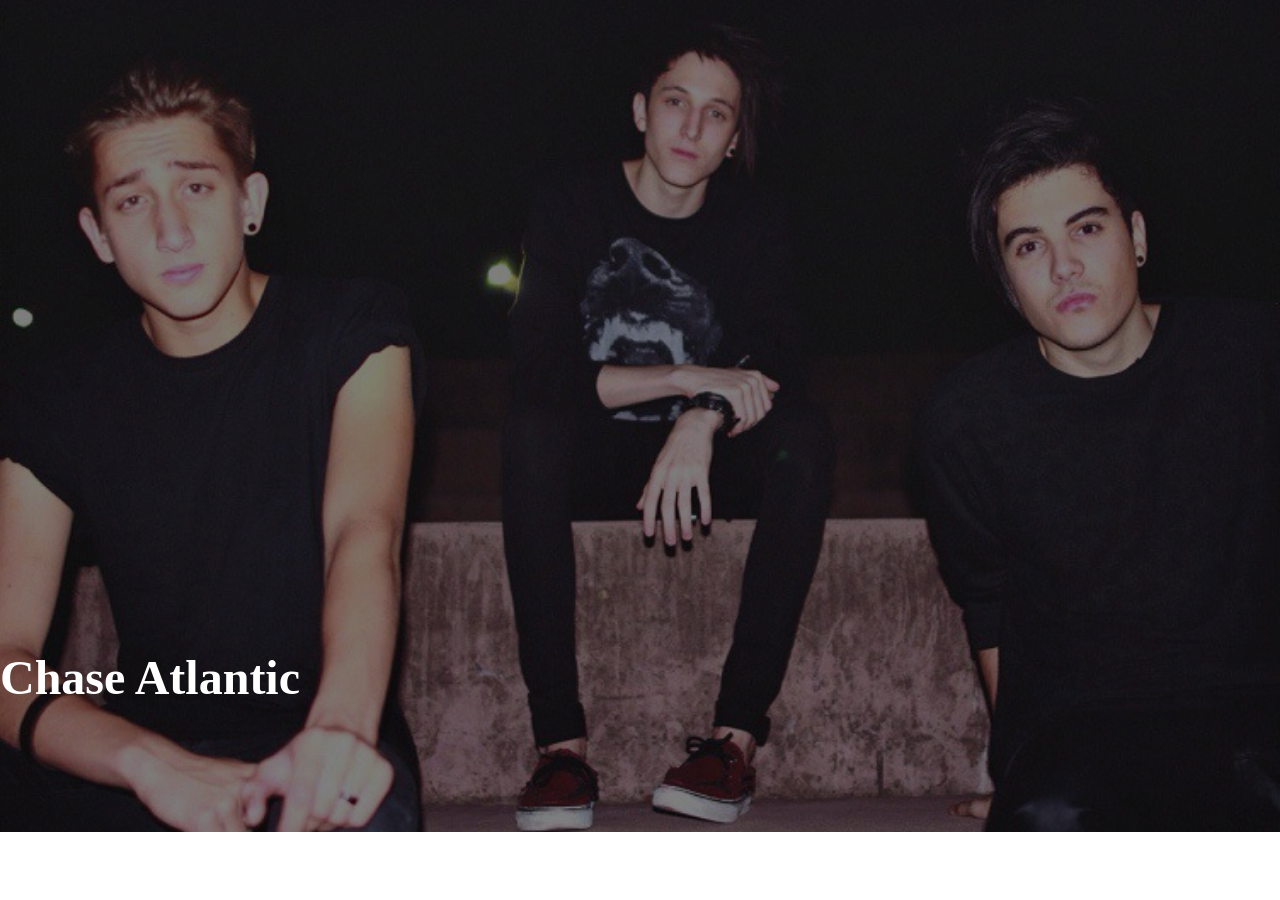
==== html/index.html @ 4eeaf230 "refactor(project): restructure directory layout and assets Migrate root-level HTML files and images " ====
<!DOCTYPE HTML>
<html lang="en">
<head>
    <meta charset="UTF-8">
    <meta name="viewport" content="width=device-width, initial-scale=1.0">
    <title>Chase Atlantic-Home</title>
    <link rel="icon" href="chase_atlantic.jpg">
    <link rel="stylesheet" href="../style.css">
</head>
<body>
<header>

</header>
<main>
    <section class="hero">
        <img src="../images/hero_image.jpg" id="hero-image">
        <h1 id="hero-header">Chase Atlantic</h1>
    </section>
    <section class="main-content">

    </section>


</main>
<footer>

</footer>
</body>
</html>
---- style.css ----
* {
  margin: 0;
  padding: 0;
  box-sizing: border-box;
}



.hero {
    min-height: 75vh;
}

#hero-image {
    width: 100%;
    height: 100%;
    object-fit: contain;
    filter: brightness(50%);
    display: block;
}

#hero-header {
    position: absolute;
    top: 50%;
    color: white;
    text-align: center;
    padding-top: 200px;
    font-size: 48px;
}
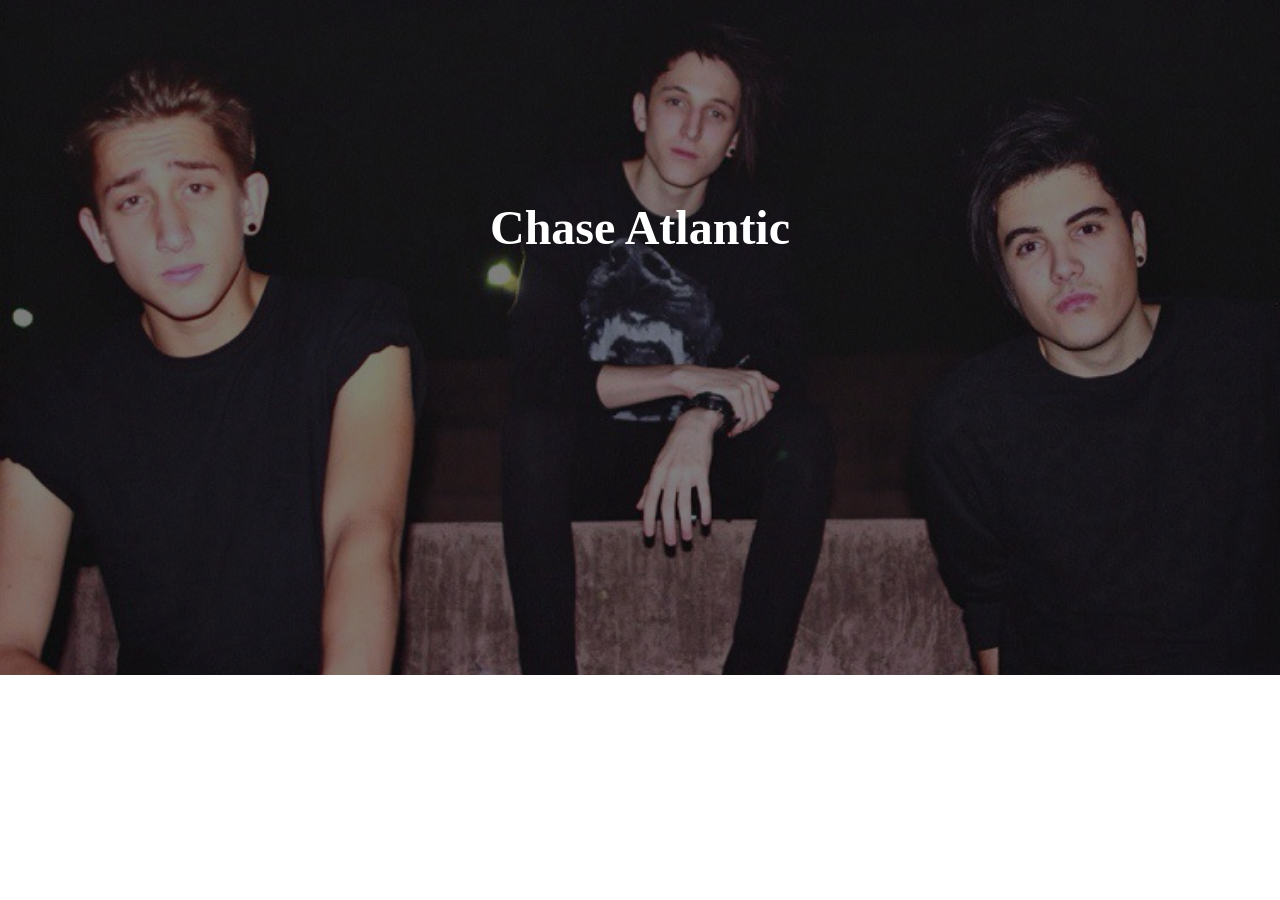
==== commit 8b8d7b44: "refactor(ui): implement hero section background image via CSS Remove the `<img>` element from the he" ====
--- a/html/index.html
+++ b/html/index.html
@@ -13,11 +13,10 @@
 </header>
 <main>
     <section class="hero">
-        <img src="../images/hero_image.jpg" id="hero-image">
         <h1 id="hero-header">Chase Atlantic</h1>
     </section>
     <section class="main-content">
-
+        
     </section>
 
 
--- a/style.css
+++ b/style.css
@@ -8,19 +8,13 @@
 
 .hero {
     min-height: 75vh;
+    background: linear-gradient(rgba(0, 0, 0, 0.5), rgba(0, 0, 0, 0.5)), url('images/hero_image.jpg');
+    background-size: cover;
+    background-repeat: no-repeat;
 }
 
-#hero-image {
-    width: 100%;
-    height: 100%;
-    object-fit: contain;
-    filter: brightness(50%);
-    display: block;
-}
 
 #hero-header {
-    position: absolute;
-    top: 50%;
     color: white;
     text-align: center;
     padding-top: 200px;
